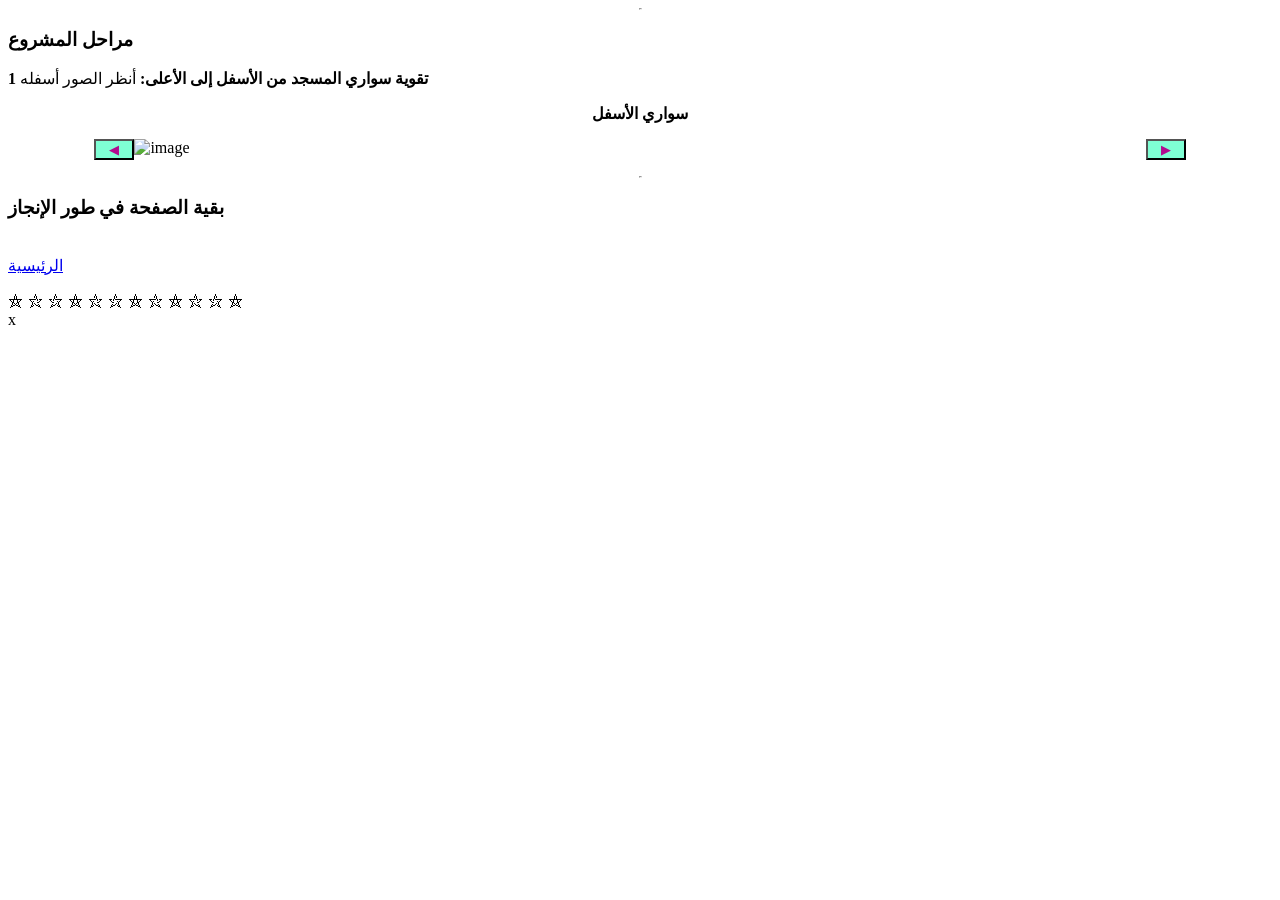
==== web/marahil.html @ 1702f117 "Add files via upload" ====
<!doctype html>
<html lang="fr">
  <head>
    <title>مراحل المشروع</title>
    <meta charset="utf-8" />
    <link rel="icon" href="../images/icone.png" sizes="20x20" />
    <meta name="viewport" content="width=device-width, initial-scale=1.0" />
    <link rel="stylesheet" href="../css/style.css" />
    <script src="../js/jquery-min.js"></script>
    <script src="../js/script.js"></script>
  </head>
  <body>
    <header class="hed" id="header">
      <script>
        inclureHeader(header);
      </script>
    </header>
    <div id="conteneur">
      <nav id="nav">
        <script>
          inclureMenu(web);
        </script>
      </nav>
      <hr width="0" />
      <h3 class="titre">مراحل المشروع</h3>
      <p class="mmB">
        <b>1 تقوية سواري المسجد من الأسفل إلى الأعلى:</b>
        أنظر الصور أسفله
      </p>
      <p style="text-align: center"></p>
      <p id="af" style="text-align: center">
        <b>سواري الأسفل</b>
      </p>
      <p style="display: flex; justify-content: center">
        <button
          onclick="precedent()"
          style="
            cursor: pointer;
            color: #b10a8f;
            width: 40px;
            background-color: aquamarine;
          "
        >
          &#9664;
        </button>
        <img
          id="slider"
          src="../images/sowarElmachroa/img1.jpeg"
          alt="image"
          width="80%"
        />
        <button
          onclick="suivant()"
          style="
            cursor: pointer;
            color: #b10a8f;
            width: 40px;
            background-color: aquamarine;
          "
        >
          &#9654;
        </button>
      </p>

      <hr width="0" />
      <h3 style="border-radius: 0px">بقية الصفحة في طور الإنجاز</h3>
      <p class="mmB"></p>
    </div>
    <footer class="pied" id="footer">
      <script>
        inclureFooter(footer);
      </script>
      <br />
      <a class="lien" href="../index.html">الرئيسية</a>
    </footer>
    <article id="myModal" class="modal">
      <article class="modal-content">
        <header class="modal-header">
          <br />
          &#9956; &#9957; &#9958; &#9956; &#9957; &#9958; &#9956; &#9957;
          &#9956; &#9957; &#9958; &#9956;
          <br />
        </header>
        <div class="modal-body" id="mybody"></div>
        <footer class="modal-footer">
          <span class="close" onclick="cache()">x</span>
        </footer>
      </article>
    </article>
    <script src="../js/modal.js"></script>
    <script>
      const images = [
        "../images/sowarElmachroa/img1.jpeg",
        "../images/sowarElmachroa/img2.jpeg",
        "../images/sowarElmachroa/img3.jpeg",
        "../images/sowarElmachroa/img4.jpeg",
        "../images/sowarElmachroa/img5.jpeg",
        "../images/sowarElmachroa/img6.jpeg",
        "../images/sowarElmachroa/img7.jpeg",
        "../images/sowarElmachroa/img8.jpeg",
        "../images/sowarElmachroa/img9.jpeg",
        "../images/sowarElmachroa/img10.jpeg",
        "../images/sowarElmachroa/img11.jpeg",
        "../images/sowarElmachroa/img12.jpeg",
        "../images/sowarElmachroa/img13.jpeg",
        "../images/sowarElmachroa/img14.jpeg",
      ];
      let index = 0;
      function suivant() {
        index++;
        if (index >= images.length) {
          index = 0;
        }
        if (0 <= index && index < 12) {
          document.getElementById("af").innerHTML = "<b>سواري الأسفل</b>";
        }
        if (12 <= index && index < 15) {
          document.getElementById("af").innerHTML = "<b>سواري الأعلى</b>";
        }
        document.getElementById("slider").src = images[index];
      }

      function precedent() {
        index = (index - 1 + images.length) % images.length;
        if (index >= images.length) {
          index = 0;
        }
        if (0 <= index && index < 13) {
          document.getElementById("af").innerHTML = "<b>سواري الأسفل</b>";
        }
        if (12 <= index && index < 15) {
          document.getElementById("af").innerHTML = "<b>سواري الأعلى</b>";
        }
        document.getElementById("slider").src = images[index];
      }
    </script>
  </body>
</html>
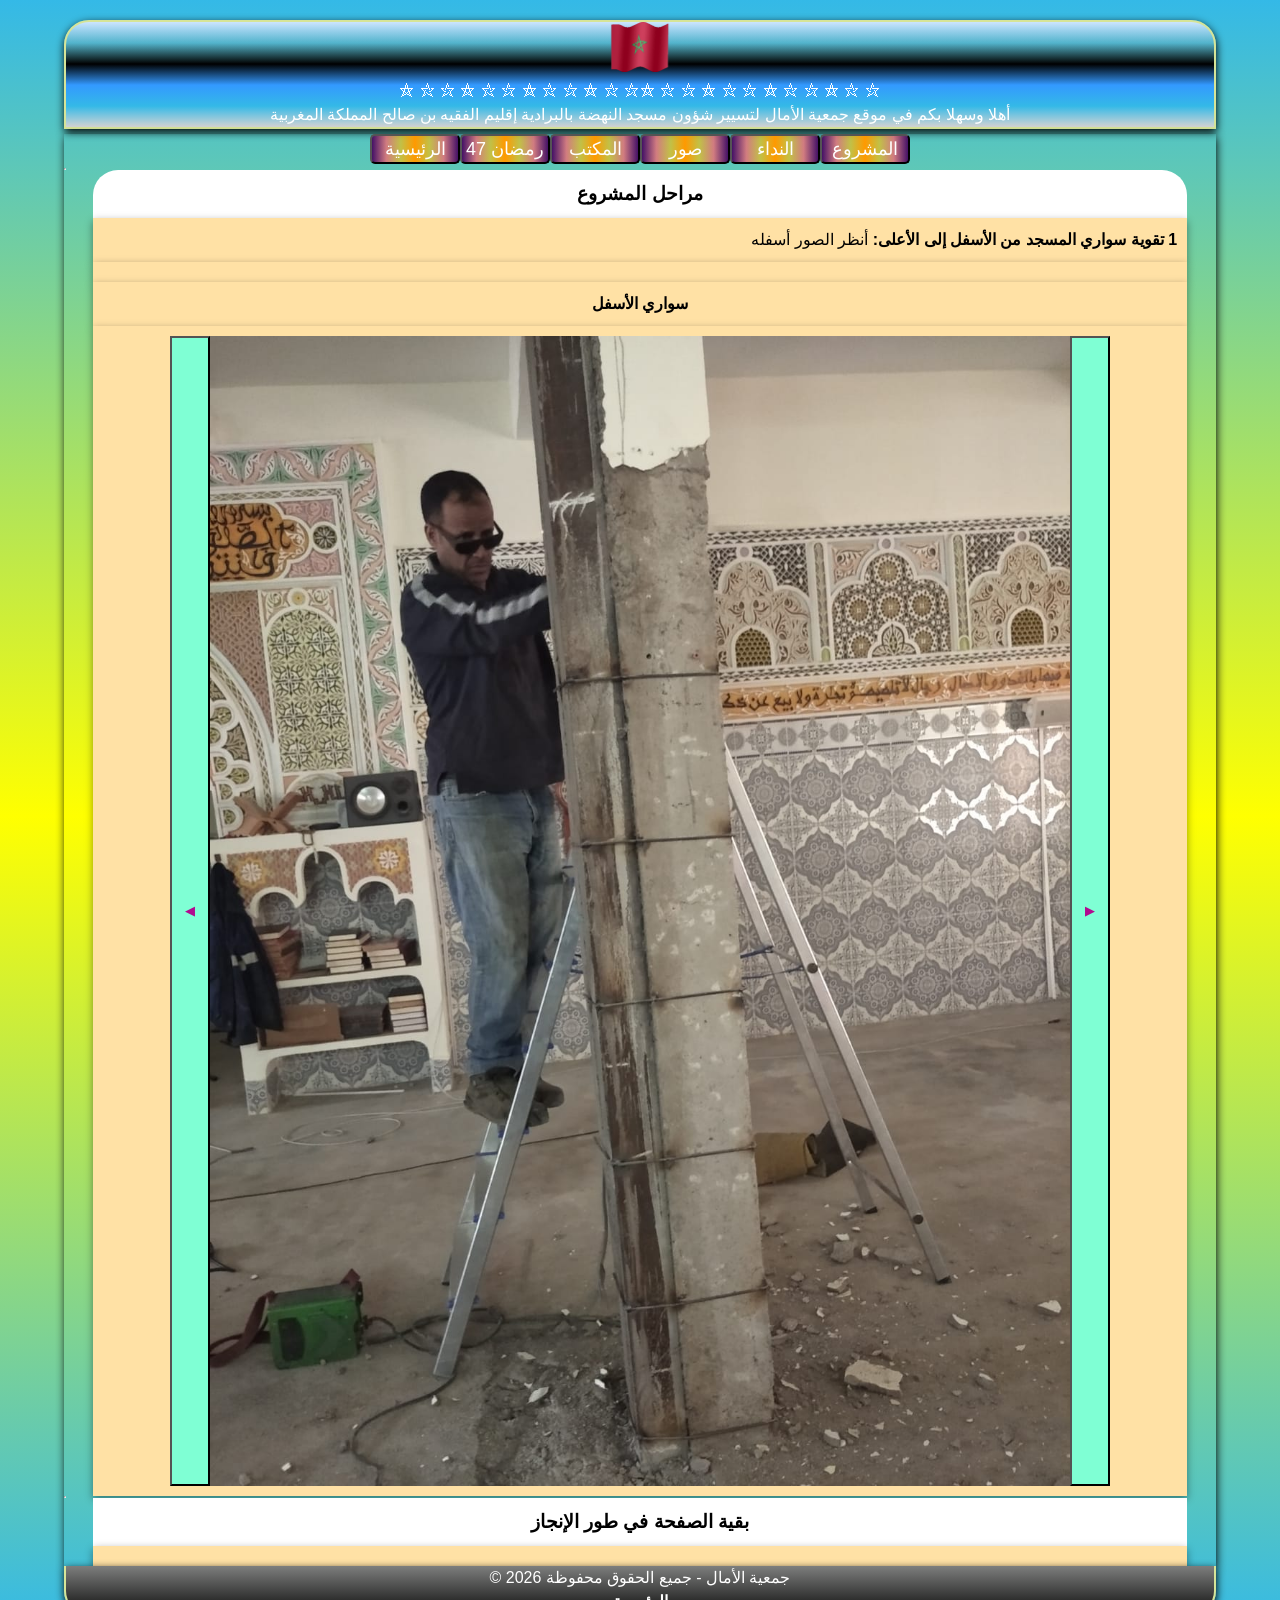
==== commit d586177e: "j'ai enlevé le dossier css" ====
--- a/web/marahil.html
+++ b/web/marahil.html
@@ -1,138 +1,143 @@
-<!doctype html>
-<html lang="fr">
-  <head>
-    <title>مراحل المشروع</title>
-    <meta charset="utf-8" />
-    <link rel="icon" href="../images/icone.png" sizes="20x20" />
-    <meta name="viewport" content="width=device-width, initial-scale=1.0" />
-    <link rel="stylesheet" href="../css/style.css" />
-    <script src="../js/jquery-min.js"></script>
-    <script src="../js/script.js"></script>
-  </head>
-  <body>
-    <header class="hed" id="header">
-      <script>
-        inclureHeader(header);
-      </script>
-    </header>
-    <div id="conteneur">
-      <nav id="nav">
-        <script>
-          inclureMenu(web);
-        </script>
-      </nav>
-      <hr width="0" />
-      <h3 class="titre">مراحل المشروع</h3>
-      <p class="mmB">
-        <b>1 تقوية سواري المسجد من الأسفل إلى الأعلى:</b>
-        أنظر الصور أسفله
-      </p>
-      <p style="text-align: center"></p>
-      <p id="af" style="text-align: center">
-        <b>سواري الأسفل</b>
-      </p>
-      <p style="display: flex; justify-content: center">
-        <button
-          onclick="precedent()"
-          style="
-            cursor: pointer;
-            color: #b10a8f;
-            width: 40px;
-            background-color: aquamarine;
-          "
-        >
-          &#9664;
-        </button>
-        <img
-          id="slider"
-          src="../images/sowarElmachroa/img1.jpeg"
-          alt="image"
-          width="80%"
-        />
-        <button
-          onclick="suivant()"
-          style="
-            cursor: pointer;
-            color: #b10a8f;
-            width: 40px;
-            background-color: aquamarine;
-          "
-        >
-          &#9654;
-        </button>
-      </p>
-
-      <hr width="0" />
-      <h3 style="border-radius: 0px">بقية الصفحة في طور الإنجاز</h3>
-      <p class="mmB"></p>
-    </div>
-    <footer class="pied" id="footer">
-      <script>
-        inclureFooter(footer);
-      </script>
-      <br />
-      <a class="lien" href="../index.html">الرئيسية</a>
-    </footer>
-    <article id="myModal" class="modal">
-      <article class="modal-content">
-        <header class="modal-header">
-          <br />
-          &#9956; &#9957; &#9958; &#9956; &#9957; &#9958; &#9956; &#9957;
-          &#9956; &#9957; &#9958; &#9956;
-          <br />
-        </header>
-        <div class="modal-body" id="mybody"></div>
-        <footer class="modal-footer">
-          <span class="close" onclick="cache()">x</span>
-        </footer>
-      </article>
-    </article>
-    <script src="../js/modal.js"></script>
-    <script>
-      const images = [
-        "../images/sowarElmachroa/img1.jpeg",
-        "../images/sowarElmachroa/img2.jpeg",
-        "../images/sowarElmachroa/img3.jpeg",
-        "../images/sowarElmachroa/img4.jpeg",
-        "../images/sowarElmachroa/img5.jpeg",
-        "../images/sowarElmachroa/img6.jpeg",
-        "../images/sowarElmachroa/img7.jpeg",
-        "../images/sowarElmachroa/img8.jpeg",
-        "../images/sowarElmachroa/img9.jpeg",
-        "../images/sowarElmachroa/img10.jpeg",
-        "../images/sowarElmachroa/img11.jpeg",
-        "../images/sowarElmachroa/img12.jpeg",
-        "../images/sowarElmachroa/img13.jpeg",
-        "../images/sowarElmachroa/img14.jpeg",
-      ];
-      let index = 0;
-      function suivant() {
-        index++;
-        if (index >= images.length) {
-          index = 0;
-        }
-        if (0 <= index && index < 12) {
-          document.getElementById("af").innerHTML = "<b>سواري الأسفل</b>";
-        }
-        if (12 <= index && index < 15) {
-          document.getElementById("af").innerHTML = "<b>سواري الأعلى</b>";
-        }
-        document.getElementById("slider").src = images[index];
-      }
-
-      function precedent() {
-        index = (index - 1 + images.length) % images.length;
-        if (index >= images.length) {
-          index = 0;
-        }
-        if (0 <= index && index < 13) {
-          document.getElementById("af").innerHTML = "<b>سواري الأسفل</b>";
-        }
-        if (12 <= index && index < 15) {
-          document.getElementById("af").innerHTML = "<b>سواري الأعلى</b>";
-        }
-        document.getElementById("slider").src = images[index];
-      }
-    </script>
-  </body>
-</html>
+<!doctype html>
+<html lang="fr">
+  <head>
+    <title>مراحل المشروع</title>
+    <meta charset="utf-8" />
+    <link rel="icon" href="../images/icone.png" sizes="20x20" />
+    <meta name="viewport" content="width=device-width, initial-scale=1.0" />
+    <link rel="stylesheet" href="../css/style.css" />
+    <script src="../js/jquery-min.js"></script>
+    <script src="../js/script.js"></script>
+  </head>
+  <body>
+    <header class="hed" id="header">
+      <script>
+        inclureHeader(header);
+      </script>
+    </header>
+    <div id="conteneur">
+      <nav id="nav">
+        <script>
+          inclureMenu(web);
+        </script>
+      </nav>
+      <hr width="0" />
+      <h3 class="titre">مراحل المشروع</h3>
+      <p class="mmB">
+        <b>1 تقوية سواري المسجد من الأسفل إلى الأعلى:</b>
+        أنظر الصور أسفله
+      </p>
+      <p style="text-align: center"></p>
+      <p id="af" style="text-align: center">
+        <b>سواري الأسفل</b>
+      </p>
+      <p style="display: flex; justify-content: center">
+        <button
+          onclick="precedent()"
+          style="
+            cursor: pointer;
+            color: #b10a8f;
+            width: 40px;
+            background-color: aquamarine;
+          "
+        >
+          &#9664;
+        </button>
+        <img
+          id="slider"
+          src="../images/sowarElmachroa/img1.jpeg"
+          alt="image"
+          width="80%"
+        />
+        <button
+          onclick="suivant()"
+          style="
+            cursor: pointer;
+            color: #b10a8f;
+            width: 40px;
+            background-color: aquamarine;
+          "
+        >
+          &#9654;
+        </button>
+      </p>
+
+      <hr width="0" />
+      <h3 style="border-radius: 0px">بقية الصفحة في طور الإنجاز</h3>
+      <p class="mmB"></p>
+    </div>
+    <footer class="pied" id="footer">
+      <script>
+        inclureFooter(footer);
+      </script>
+      <br />
+      <a class="lien" href="../index.html">الرئيسية</a>
+    </footer>
+    <article id="myModal" class="modal">
+      <article class="modal-content">
+        <header class="modal-header">
+          <br />
+          &#9956; &#9957; &#9958; &#9956; &#9957; &#9958; &#9956; &#9957;
+          &#9956; &#9957; &#9958; &#9956;
+          <br />
+        </header>
+        <div class="modal-body" id="mybody"></div>
+        <footer class="modal-footer">
+          <span class="close" onclick="cache()">x</span>
+        </footer>
+      </article>
+    </article>
+    <script src="../js/modal.js"></script>
+    <script>
+      const images = [
+        "../images/sowarElmachroa/img1.jpeg",
+        "../images/sowarElmachroa/img2.jpeg",
+        "../images/sowarElmachroa/img3.jpeg",
+        "../images/sowarElmachroa/img4.jpeg",
+        "../images/sowarElmachroa/img5.jpeg",
+        "../images/sowarElmachroa/img6.jpeg",
+        "../images/sowarElmachroa/img7.jpeg",
+        "../images/sowarElmachroa/img8.jpeg",
+        "../images/sowarElmachroa/img9.jpeg",
+        "../images/sowarElmachroa/img10.jpeg",
+        "../images/sowarElmachroa/img11.jpeg",
+        "../images/sowarElmachroa/img12.jpeg",
+        "../images/sowarElmachroa/img13.jpeg",
+        "../images/sowarElmachroa/img14.jpeg",
+        "../images/sowarElmachroa/img15.jpeg",
+        "../images/sowarElmachroa/img16.jpeg",
+      ];
+      let index = 0;
+      function suivant() {
+        index++;
+        if (index >= images.length) {
+          index = 0;
+        }
+        if (0 <= index && index < 12) {
+          document.getElementById("af").innerHTML = "<b>سواري الأسفل</b>";
+        }
+        if (12 <= index && index < 15) {
+          document.getElementById("af").innerHTML = "<b>سواري الأعلى</b>";
+        }
+        if (15 <= index && index < 20) {
+          document.getElementById("af").innerHTML = "<b>سواري الأعلى</b>";
+        }
+        document.getElementById("slider").src = images[index];
+      }
+
+      function precedent() {
+        index = (index - 1 + images.length) % images.length;
+        if (index >= images.length) {
+          index = 0;
+        }
+        if (0 <= index && index < 13) {
+          document.getElementById("af").innerHTML = "<b>سواري الأسفل</b>";
+        }
+        if (12 <= index && index < 15) {
+          document.getElementById("af").innerHTML = "<b>سواري الأعلى</b>";
+        }
+        document.getElementById("slider").src = images[index];
+      }
+    </script>
+  </body>
+</html>
--- a/css/style.css
+++ b/css/style.css
@@ -0,0 +1,292 @@
+* {
+  box-sizing: border-box;
+  margin: 0px;
+  padding: 0px;
+}
+body {
+  line-height: 1.5;
+  font-family:
+    Calibri, Arial, "Segoe UI", Tahoma, Geneva, Verdana, Arial, sans-serif;
+  background: linear-gradient(#34b9e7, yellow, #34b9e7);
+}
+#memB {
+  display: flex;
+  justify-content: space-around;
+  flex-wrap: wrap;
+}
+.mmB {
+  direction: rtl;
+  text-align: justify;
+  padding: 10px;
+}
+.close {
+  cursor: pointer;
+  display: inline-block;
+  width: 20px;
+  font-size: 15px;
+  text-align: center;
+  transition:
+    background-color 5s,
+    border-radius 4s;
+}
+.close:hover {
+  color: #fff;
+  border-radius: 15px 15px 15px 15px;
+  background-color: red;
+}
+.lien {
+  text-decoration: none;
+  color: #ffffff;
+  font-weight: bold;
+  display: inline-block;
+  width: 60px;
+  transition: background-color 3s;
+}
+.lien:hover {
+  background-color: red;
+  border-radius: 5px 5px 0px 0px;
+}
+
+#conteneur {
+  max-width: 90%;
+  margin: 0px auto;
+  margin-top: 0px;
+  box-shadow: 0.5px 3px 9px #000;
+  word-wrap: break-word; /*couper les textes trop larges c'est  la césure */
+}
+
+#conteneur p,
+.memB {
+  padding: 10px;
+  text-align: justify;
+  max-width: 95%;
+  margin: auto;
+  background-color: #ffe1a5;
+  box-shadow: 0px 3px 8px 0px rgba(0, 0, 0, 0.4);
+}
+
+h1 {
+  text-align: center;
+}
+#nav {
+  text-align: center;
+  margin-top: 5px;
+  margin-bottom: 4px;
+}
+.macktab {
+  border-radius: 8px;
+  border: 0px;
+  width: 80px;
+  height: 30px;
+  color: #701706;
+  background-color: #3399ff;
+  font-weight: bolder;
+}
+nav a {
+  text-decoration: none;
+  color: #fff;
+}
+h3 {
+  text-align: center;
+  padding: 10px;
+  background-color: #fff;
+  border-radius: 25px 25px 0px 0px;
+  margin: auto;
+  max-width: 95%;
+}
+
+header,
+footer {
+  clear: left;
+  text-align: center;
+  box-shadow: 0.5px 3px 9px #000;
+  color: #fff;
+  border: 2px solid #d6e498;
+  margin: auto;
+  max-width: 90%;
+}
+
+footer {
+  border-top: 0;
+  margin-top: 0;
+  margin-bottom: 1em;
+  border-radius: 0px 0px 25px 25px;
+  background: -webkit-linear-gradient(top, gray 0%, #7d7e7d 0%, #0e0e0e 100%);
+}
+
+header {
+  margin-top: 20px;
+  border-radius: 25px 25px 0px 0px;
+  background: linear-gradient(
+    #cce5ff,
+    rgba(255, 99, 71, 0.1),
+    #000,
+    #3399ff,
+    #34b9e7,
+    #d3d3d3
+  );
+}
+
+article {
+  padding: 0.3em;
+  overflow: hidden;
+}
+.put {
+  background-color: #f8d7da;
+  height: 35px;
+  border-radius: 6px;
+  width: 215px;
+  font-size: 18px;
+  text-align: center;
+  box-shadow: 5px 10px 18px #888f88;
+}
+.but {
+  background: linear-gradient(
+    to right,
+    #416,
+    #fd606aba,
+    #ffbe02a1,
+    #f90,
+    #ffbe02a1,
+    #fd606aba,
+    #416
+  );
+  height: 30px;
+  border-radius: 5px;
+  width: 90px;
+  font-size: 18px;
+  color: #000;
+  cursor: pointer;
+}
+input:hover {
+  background-color: #00ffff;
+  color: green;
+  box-shadow: -1px -1px 6px -6px #777;
+}
+
+#div::placeholder {
+  color: #00f;
+}
+
+/* Début Fenêtre Modal */
+.modal {
+  display: none;
+  position: fixed;
+  padding-top: 150px;
+  left: 0;
+  top: 0;
+
+  width: 100%;
+  height: 100%;
+  border: 4px solid red;
+  overflow: auto;
+  background-color: rgba(2, 0, 10, 0.4);
+  animation-name: animatetop1;
+  animation-duration: 1s;
+}
+
+/* Modal Content */
+.modal-content {
+  position: relative;
+  background-color: #f4eeee;
+  border-radius: 15px;
+  width: 350px;
+  margin: auto;
+  border: 6px solid rgb(221, 129, 129);
+  box-shadow:
+    0 4px 8px 0 rgba(0, 0, 0, 0.2),
+    0 6px 20px 0 rgba(0, 0, 0, 0.19);
+  animation-name: animatetop;
+  animation-duration: 3s;
+}
+
+#mybody p {
+  text-align: center;
+  width: 90%;
+}
+
+.modal-header,
+.modal-footer {
+  padding: 2px 16px;
+  background-color: #5cb85c;
+  color: white;
+  text-align: center;
+}
+
+/* Add Animation */
+@-webkit-keyframes animatetop {
+  from {
+    top: -300px;
+    opacity: 0;
+  }
+  to {
+    top: 0;
+    opacity: 1;
+  }
+}
+
+@-webkit-keyframes animatetop1 {
+  from {
+    left: -300px;
+    opacity: 0;
+  }
+  to {
+    top: 0;
+    opacity: 1;
+  }
+}
+/* Fin Fenêtre Modal */
+
+h1.titre {
+  text-shadow:
+    -1px -1px white,
+    1px 1px #333;
+  color: #0cb49f;
+  font-size: 40px;
+}
+@media only screen and (max-width: 600px) {
+  #memB {
+    display: flex;
+    justify-content: space-between;
+  }
+  .memB {
+    font-size: 4vw;
+  }
+
+  .but {
+    background: linear-gradient(
+      to right,
+      #8f3008,
+      #80f1beba,
+      #ffbe02a1,
+      #555,
+      #ffbe02a1,
+      #66ecc8ba,
+      #ea51a0
+    );
+    border-radius: 5px;
+    width: 50%;
+    height: 40px;
+    font-weight: bold;
+    font-size: 3vw;
+    margin-top: 4px;
+    color: #fff;
+    cursor: pointer;
+  }
+
+  #nav {
+    display: flex;
+    flex-direction: column;
+    align-items: center;
+    color: #fff;
+    margin-top: 5px;
+    margin-bottom: 4px;
+  }
+  p input {
+    display: flex;
+    flex-direction: column;
+    align-items: center;
+    margin-top: 5px;
+    margin-bottom: 4px;
+  }
+}
